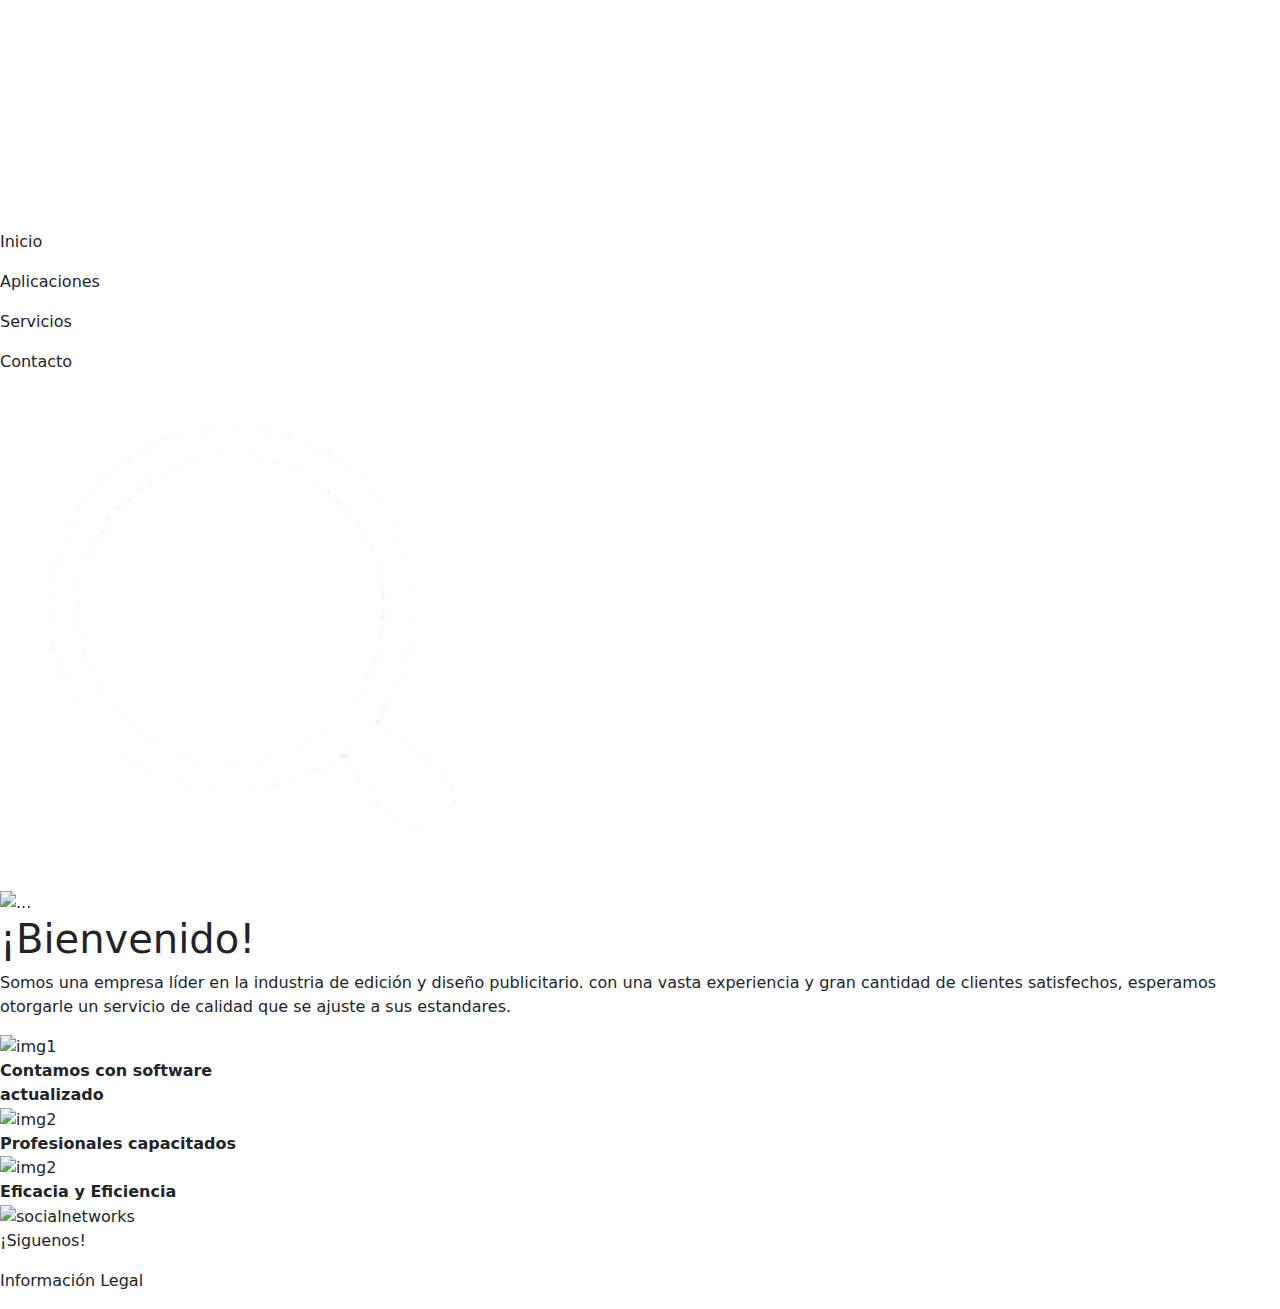
==== index.html @ 1855f7cc "se realiza cambio de nombre de archivos como buena paractica" ====
<!--Desarrollo de la tarea 3, usando CSS grid, SASS y git...
Para ello, crearé un repositorio en Git para esta tarea... y enviaré los commits correspondientes
usaré lo mismo de la tarea anterior en el sentido de modelamiento visual..
el slider de bootstrap... con el correcto trabajo de redimensionar las imagenes-->
<!DOCTYPE html>
<html lang="en">
  <head>
    <meta charset="UTF-8" />
    <meta http-equiv="X-UA-Compatible" content="IE=edge" />
    <meta name="viewport" content="width=device-width, initial-scale=1.0" />
    <link rel="stylesheet" href="./t3style.css" />
    <!--Bootstrap-->
    <link
      rel="stylesheet"
      href="	https://cdn.jsdelivr.net/npm/bootstrap@5.3.0-alpha3/dist/css/bootstrap.min.css"
    />
    <script
      src="https://cdn.jsdelivr.net/npm/@popperjs/core@2.11.7/dist/umd/popper.min.js"
      integrity="sha384-zYPOMqeu1DAVkHiLqWBUTcbYfZ8osu1Nd6Z89ify25QV9guujx43ITvfi12/QExE"
      crossorigin="anonymous"
    ></script>
    <script
      src="https://cdn.jsdelivr.net/npm/bootstrap@5.3.0-alpha3/dist/js/bootstrap.min.js"
      integrity="sha384-Y4oOpwW3duJdCWv5ly8SCFYWqFDsfob/3GkgExXKV4idmbt98QcxXYs9UoXAB7BZ"
      crossorigin="anonymous"
    ></script>

    <title>Tarea3_GridLayout</title>
  </head>
  <body>
    <!--Creo el layout con css grid, y la organización a grandes rasgos-->
    <div class="layout">
      <header class="layout__header">
        <img src="./MAKUNGA_DESIGN-01-01.png" alt="Logo" />
      </header>

      <nav class="layout__nav">
        <p>Inicio</p>
        <p>Aplicaciones</p>
        <p>Servicios</p>
        <p>Contacto</p>
        <img src="./lupa.png" alt="lupa" />
      </nav>

      <main class="layout__main">
        <div id="carouselExampleIndicators" class="carousel slide">
          <div class="carousel-indicators">
            <button
              type="button"
              data-bs-target="#carouselExampleIndicators"
              data-bs-slide-to="0"
              class="active"
              aria-current="true"
              aria-label="Slide 1"
            ></button>
            <button
              type="button"
              data-bs-target="#carouselExampleIndicators"
              data-bs-slide-to="1"
              aria-label="Slide 2"
            ></button>
            <button
              type="button"
              data-bs-target="#carouselExampleIndicators"
              data-bs-slide-to="2"
              aria-label="Slide 3"
            ></button>
          </div>
          <div class="carousel-inner">
            <div class="carousel-item active">
              <img
                class="ImagenSlide"
                src="https://images.unsplash.com/photo-1583508915901-b5f84c1dcde1?ixlib=rb-4.0.3&ixid=MnwxMjA3fDB8MHxwaG90by1wYWdlfHx8fGVufDB8fHx8&auto=format&fit=crop&w=1470&q=80"
                class="d-block w-100"
                alt="..."
              />
            </div>
            <div class="carousel-item">
              <img
                class="ImagenSlide"
                src="https://images.unsplash.com/photo-1461749280684-dccba630e2f6?ixlib=rb-4.0.3&ixid=MnwxMjA3fDB8MHxwaG90by1wYWdlfHx8fGVufDB8fHx8&auto=format&fit=crop&w=869&q=80"
                class="d-block w-100"
                alt="..."
              />
            </div>
            <div class="carousel-item">
              <img
                class="ImagenSlide"
                src="https://images.unsplash.com/photo-1504868584819-f8e8b4b6d7e3?ixlib=rb-4.0.3&ixid=MnwxMjA3fDB8MHxwaG90by1wYWdlfHx8fGVufDB8fHx8&auto=format&fit=crop&w=876&q=80"
                class="d-block w-100"
                alt="..."
              />
            </div>
          </div>
          <button
            class="carousel-control-prev"
            type="button"
            data-bs-target="#carouselExampleIndicators"
            data-bs-slide="prev"
          >
            <span class="carousel-control-prev-icon" aria-hidden="true"></span>
            <span class="visually-hidden">Previous</span>
          </button>
          <button
            class="carousel-control-next"
            type="button"
            data-bs-target="#carouselExampleIndicators"
            data-bs-slide="next"
          >
            <span class="carousel-control-next-icon" aria-hidden="true"></span>
            <span class="visually-hidden">Next</span>
          </button>
        </div>
      </main>

      <aside class="layout__aside">
        <h1>¡Bienvenido!</h1>
        <p>
          Somos una empresa líder en la industria de edición y diseño
          publicitario. con una vasta experiencia y gran cantidad de clientes
          satisfechos, esperamos otorgarle un servicio de calidad que se ajuste
          a sus estandares.
        </p>
      </aside>

      <div class="layout__pilares">
        <div class="layout__pilares__pilar">
          <img
            src="https://cdn-icons-png.flaticon.com/128/8296/8296971.png"
            alt="img1"
            class="img_pilar"
          />
          <div>
            <strong
              ><span class="texto_pilar">
                Contamos con software <br />actualizado
              </span></strong
            >
          </div>
        </div>

        <div class="layout__pilares__pilar">
          <img
            src="https://cdn-icons-png.flaticon.com/128/10435/10435174.png"
            alt="img2"
            class="img_pilar"
          />
          <div>
            <strong
              ><span class="texto_pilar"
                >Profesionales capacitados</span
              ></strong
            >
          </div>
        </div>

        <div class="layout__pilares__pilar">
          <img
            src="https://cdn-icons-png.flaticon.com/128/1316/1316740.png"
            alt="img2"
            class="img_pilar"
          />
          <div>
            <strong
              ><span class="texto_pilar">Eficacia y Eficiencia</span></strong
            >
          </div>
        </div>
      </div>

      <footer class="layout__footer">
        <img
          src="https://cdn.pixabay.com/photo/2021/02/08/15/44/social-media-5995266_1280.png"
          alt="socialnetworks"
          class="img_footer"
        />
        <p class="texto_footer">¡Siguenos!</p>
        <p class="texto_footer">Información Legal</p>
      </footer>
    </div>
  </body>
</html>
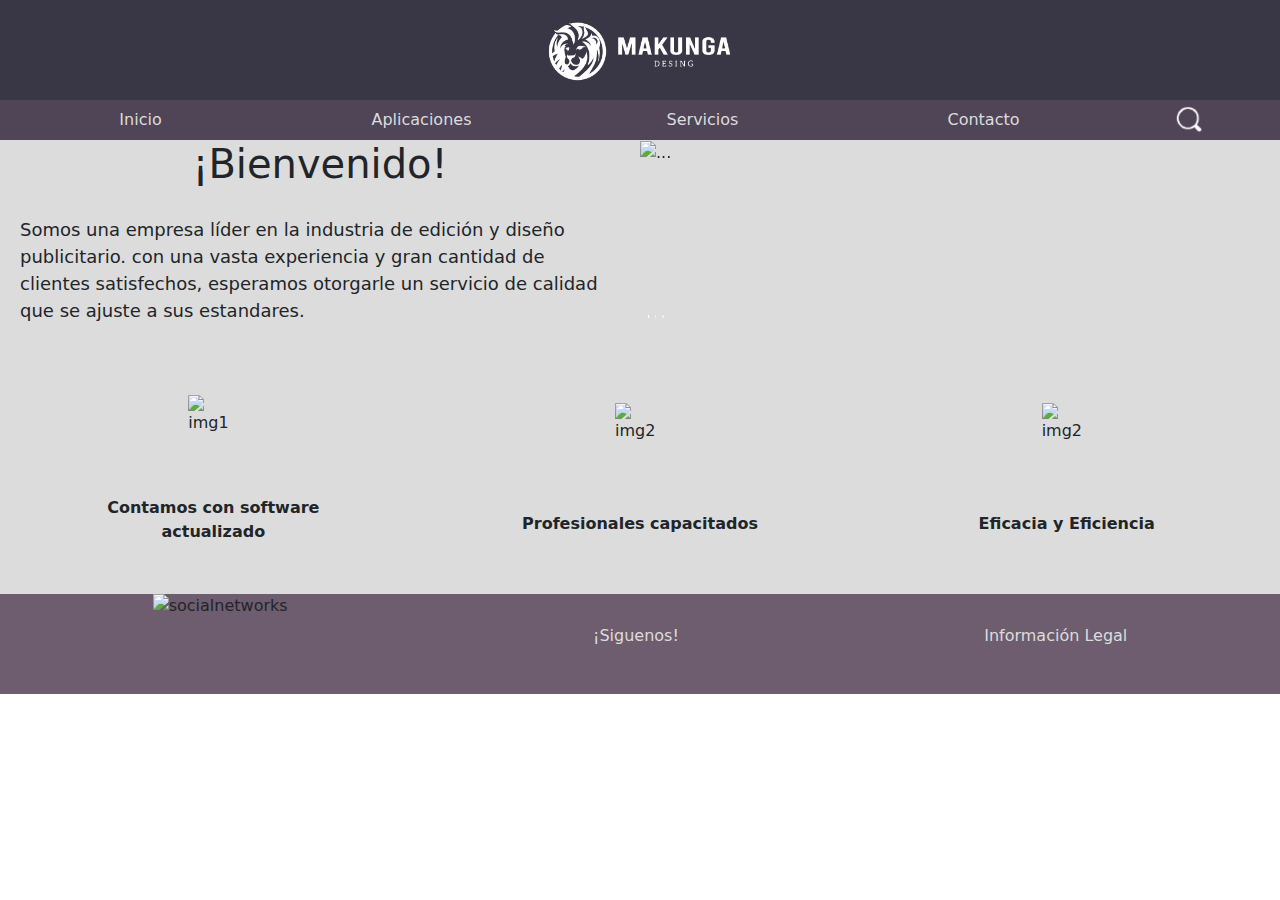
==== commit 50734310: "Se arreglan los nombres siguiendo BEM... se comenta el codigo de forma muy general" ====
--- a/index.html
+++ b/index.html
@@ -8,7 +8,7 @@
     <meta charset="UTF-8" />
     <meta http-equiv="X-UA-Compatible" content="IE=edge" />
     <meta name="viewport" content="width=device-width, initial-scale=1.0" />
-    <link rel="stylesheet" href="./t3style.css" />
+    <link rel="stylesheet" href="./style.css" />
     <!--Bootstrap-->
     <link
       rel="stylesheet"
@@ -25,15 +25,22 @@
       crossorigin="anonymous"
     ></script>
 
-    <title>Tarea3_GridLayout</title>
+    <title>Tarea 3-GridLayout</title>
   </head>
   <body>
     <!--Creo el layout con css grid, y la organización a grandes rasgos-->
+    <!--Entonces, uso la nomencalutra BEM para la creacion de un layout usando CSS grid-->
+    <!--Primero, creo el div contenedor principal y además los otros elementos del layout usando clases-->
+
+
     <div class="layout">
       <header class="layout__header">
+        <!--Como usaré SASS para la creación de estilos, y gracias a la anidación que esto ofrece.. no usare clases para las
+        imagenes contenidas-->
         <img src="./MAKUNGA_DESIGN-01-01.png" alt="Logo" />
       </header>
 
+      <!--acá el Nav-->
       <nav class="layout__nav">
         <p>Inicio</p>
         <p>Aplicaciones</p>
@@ -42,7 +49,9 @@
         <img src="./lupa.png" alt="lupa" />
       </nav>
 
+      <!--Acá el Main-->
       <main class="layout__main">
+        <!--El main solo contendrá un slider importado de Bootstrap-->
         <div id="carouselExampleIndicators" class="carousel slide">
           <div class="carousel-indicators">
             <button
@@ -113,6 +122,8 @@
         </div>
       </main>
 
+      <!--Acá el Aside.. contendrá un breve mensaje de bienvenida-->
+
       <aside class="layout__aside">
         <h1>¡Bienvenido!</h1>
         <p>
@@ -123,59 +134,62 @@
         </p>
       </aside>
 
+      <!--Acá los pilares...-->
+
       <div class="layout__pilares">
-        <div class="layout__pilares__pilar">
+        <!--Aca los pilares individuales, tres en total... contienen un texto y un icono -->
+        <div class="layout__pilares--pilar">
           <img
             src="https://cdn-icons-png.flaticon.com/128/8296/8296971.png"
             alt="img1"
-            class="img_pilar"
+            class="img--pilar"
           />
           <div>
             <strong
-              ><span class="texto_pilar">
+              ><span class="texto--pilar">
                 Contamos con software <br />actualizado
               </span></strong
             >
           </div>
         </div>
 
-        <div class="layout__pilares__pilar">
+        <div class="layout__pilares--pilar">
           <img
             src="https://cdn-icons-png.flaticon.com/128/10435/10435174.png"
             alt="img2"
-            class="img_pilar"
+            class="img--pilar"
           />
           <div>
             <strong
-              ><span class="texto_pilar"
+              ><span class="texto--pilar"
                 >Profesionales capacitados</span
               ></strong
             >
           </div>
         </div>
 
-        <div class="layout__pilares__pilar">
+        <div class="layout__pilares--pilar">
           <img
             src="https://cdn-icons-png.flaticon.com/128/1316/1316740.png"
             alt="img2"
-            class="img_pilar"
+            class="img--pilar"
           />
           <div>
             <strong
-              ><span class="texto_pilar">Eficacia y Eficiencia</span></strong
+              ><span class="texto--pilar">Eficacia y Eficiencia</span></strong
             >
           </div>
         </div>
       </div>
-
+      <!--Footer... imagenes y algo de texto -->
       <footer class="layout__footer">
         <img
           src="https://cdn.pixabay.com/photo/2021/02/08/15/44/social-media-5995266_1280.png"
           alt="socialnetworks"
-          class="img_footer"
+          class="img--footer"
         />
-        <p class="texto_footer">¡Siguenos!</p>
-        <p class="texto_footer">Información Legal</p>
+        <p class="texto--footer">¡Siguenos!</p>
+        <p class="texto--footer">Información Legal</p>
       </footer>
     </div>
   </body>
--- a/style.css
+++ b/style.css
@@ -0,0 +1,259 @@
+@charset "UTF-8";
+/*Aca uso sass para la creacion de un css con coompilación*/
+/*declararé un uso de variables par ael color*/
+/*todo esto se compilará y dará un CSS style*/
+/*gainboro*/
+/*Ahora hago un diseño responsivo, suando la propiedad de grid llamada grid template area*/
+@media only screen and (max-width: 767px) {
+  * {
+    font-size: 2.5vw;
+  }
+  body {
+    font-family: Arial, Helvetica, sans-serif;
+    background-color: #dcdcdc;
+    /*Layout*/
+    /*estilo para header*/
+    /*estilo para main*/
+    /*estilo para nav*/
+    /*estilo para aside*/
+    /*Estilo de pilares*/
+    /*estilo de footer*/
+  }
+  body .layout {
+    display: grid;
+    grid-template-columns: 1fr;
+    grid-template-rows: 100px 40px auto 1fr 250px 100px;
+    width: 100%;
+    /*uso grid templates area para distribuir los contenidos mara una web responsive*/
+    grid-template-areas: "head" "navv" "aside" "main" "pilares" "footer";
+  }
+  body .layout__header {
+    grid-area: head;
+    display: flex;
+    justify-content: center;
+    height: auto;
+    background-color: #393646;
+  }
+  body .layout__header img {
+    align-self: center;
+    height: 100px;
+    padding: 16px;
+  }
+  body .layout__main {
+    grid-area: main;
+    display: flex;
+    background-color: #dcdcdc;
+  }
+  body .layout__main .ImagenSlide {
+    height: 1fr;
+    max-width: 100%;
+  }
+  body .layout__nav {
+    grid-area: navv;
+    display: flex;
+    height: 40px;
+    justify-content: space-around;
+    background-color: #4f4557;
+  }
+  body .layout__nav p {
+    display: flex;
+    color: #dcdcdc;
+    margin: auto;
+    flex: 1 0;
+    justify-content: center;
+  }
+  body .layout__nav img {
+    display: inline-flex;
+    align-self: center;
+    justify-content: center;
+    margin-left: auto;
+    margin-right: 20px;
+    height: 30px;
+    width: 30px;
+  }
+  body .layout__aside {
+    grid-area: aside;
+    display: flex;
+    height: auto;
+    flex-direction: column;
+    justify-content: space-evenly;
+    background-color: gainsboro;
+  }
+  body .layout__aside h1 {
+    display: inline-flex;
+    justify-content: center;
+  }
+  body .layout__aside p {
+    display: inline-flex;
+    font: Arial, Helvetica, sans-serif;
+    font-size: medium;
+  }
+  body .layout__pilares {
+    grid-area: pilares;
+    display: flex;
+    flex-direction: row;
+    height: auto;
+    background-color: #dcdcdc;
+  }
+  body .layout__pilares .layout__pilares--pilar {
+    display: flex;
+    flex: 1 0;
+    flex-direction: column;
+    align-items: center;
+    justify-content: space-evenly;
+  }
+  body .layout__pilares .layout__pilares--pilar div {
+    text-align: center;
+  }
+  body .layout__pilares .layout__pilares--pilar .img--pilar {
+    height: 50px;
+    width: 50px;
+    align-self: center;
+  }
+  body .layout__pilares .layout__pilares--pilar .texto--pilar {
+    display: inline;
+    vertical-align: middle;
+    line-height: normal;
+  }
+  body .layout__footer {
+    grid-area: footer;
+    display: flex;
+    justify-content: space-around;
+    background-color: #6d5d6e;
+  }
+  body .layout__footer .texto--footer {
+    color: #dcdcdc;
+    align-self: center;
+  }
+}
+/*Lo que esta aqui corresponde al diseño estandar para pagina de esscritorio...*/
+/*---------------------------
+----------------------------
+------------------------
+-------------------
+-------------
+-------
+--
+-*/
+@media only screen and (min-width: 768px) {
+  body {
+    font-family: Arial, Helvetica, sans-serif;
+    background-color: #dcdcdc;
+    /*Estilo del layout con grid... se definen las columnas y filas*/
+    /*Estilos para el header*/
+    /*estilos de main*/
+    /*estilos de nav*/
+    /*estilos de aside*/
+    /*estilo de pilares*/
+    /*estilo de footer*/
+  }
+  body .layout {
+    display: grid;
+    grid-template-rows: 100px 40px 1fr 250px 100px;
+    grid-template-columns: 50% 50%;
+  }
+  body .layout__header {
+    display: flex;
+    justify-content: center;
+    grid-column: 1/span 2;
+    height: auto;
+    background-color: #393646;
+  }
+  body .layout__header img {
+    align-self: center;
+    height: 100px;
+    padding: 16px;
+  }
+  body .layout__main {
+    display: flex;
+    grid-area: 3/2/span 1/span 1;
+    background-color: #dcdcdc;
+  }
+  body .layout__main .ImagenSlide {
+    height: 1fr;
+    max-width: 100%;
+  }
+  body .layout__nav {
+    grid-area: 2/1/span 1/span 2;
+    position: sticky;
+    display: flex;
+    height: 40px;
+    justify-content: space-around;
+    background-color: #4f4557;
+  }
+  body .layout__nav p {
+    display: flex;
+    color: #dcdcdc;
+    margin: auto;
+    flex: 1 0;
+    justify-content: center;
+  }
+  body .layout__nav img {
+    display: inline-flex;
+    align-self: center;
+    margin-left: 50px;
+    margin-right: 76px;
+    height: 30px;
+    width: 30px;
+  }
+  body .layout__aside {
+    display: inline-flex;
+    height: auto;
+    flex-direction: column;
+    justify-content: space-evenly;
+    grid-area: 3/1/4/span 1;
+    background-color: gainsboro;
+  }
+  body .layout__aside h1 {
+    display: inline-flex;
+    justify-content: center;
+  }
+  body .layout__aside p {
+    display: inline-flex;
+    font: Arial, Helvetica, sans-serif;
+    font-size: large;
+    margin: 20px;
+  }
+  body .layout__pilares {
+    display: flex;
+    flex-direction: row;
+    height: auto;
+    background-color: #dcdcdc;
+    grid-column: 1/3;
+  }
+  body .layout__pilares .layout__pilares--pilar {
+    display: flex;
+    flex: 1 0;
+    flex-direction: column;
+    align-items: center;
+    justify-content: space-evenly;
+  }
+  body .layout__pilares .layout__pilares--pilar div {
+    text-align: center;
+  }
+  body .layout__pilares .layout__pilares--pilar .img--pilar {
+    height: 50px;
+    width: 50px;
+    align-self: center;
+  }
+  body .layout__pilares .layout__pilares--pilar .texto--pilar {
+    display: inline;
+    vertical-align: middle;
+    line-height: normal;
+  }
+  body .layout__footer {
+    display: flex;
+    justify-content: space-around;
+    grid-area: 5/1/span 1/span 2;
+    background-color: #6d5d6e;
+  }
+  body .layout__footer .texto--footer {
+    color: #dcdcdc;
+    align-self: center;
+  }
+  body .layout__footer .img--footer {
+    width: auto;
+  }
+}
+
+/*# sourceMappingURL=style.css.map */
